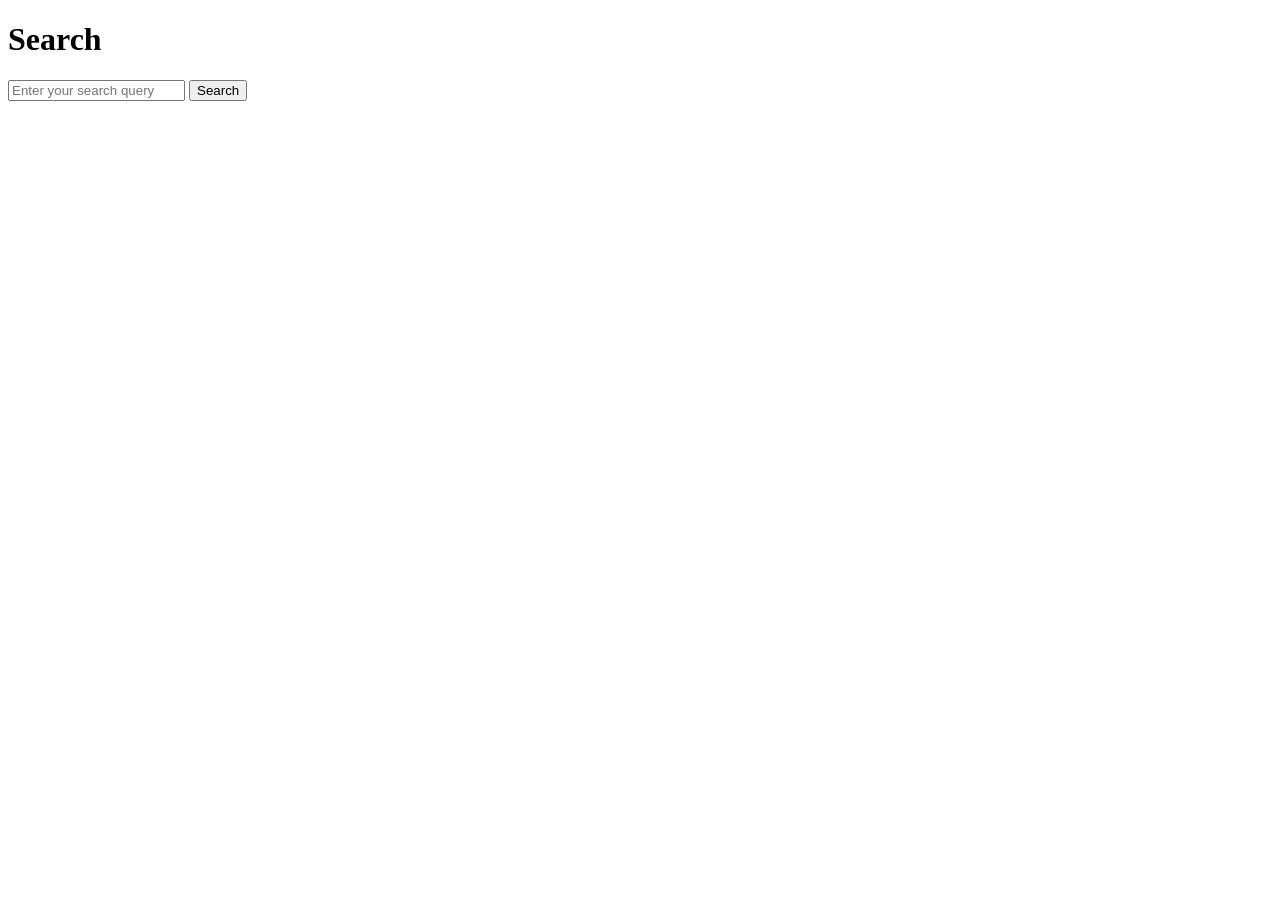
==== templates/index.html @ 0d4e05d3 "Created app.py removed search.py, storage.py and settins.py. Added HTML files for search page and to" ====
<!DOCTYPE html>
<html lang="en">
<head>
    <meta charset="UTF-8">
    <title>Custom Search Engine</title>
</head>
<body>
    <h1>Search</h1>
    <form action="/search" method="get">
        <input type="text" name="query" placeholder="Enter your search query">
        <button type="submit">Search</button>
    </form>
</body>
</html>
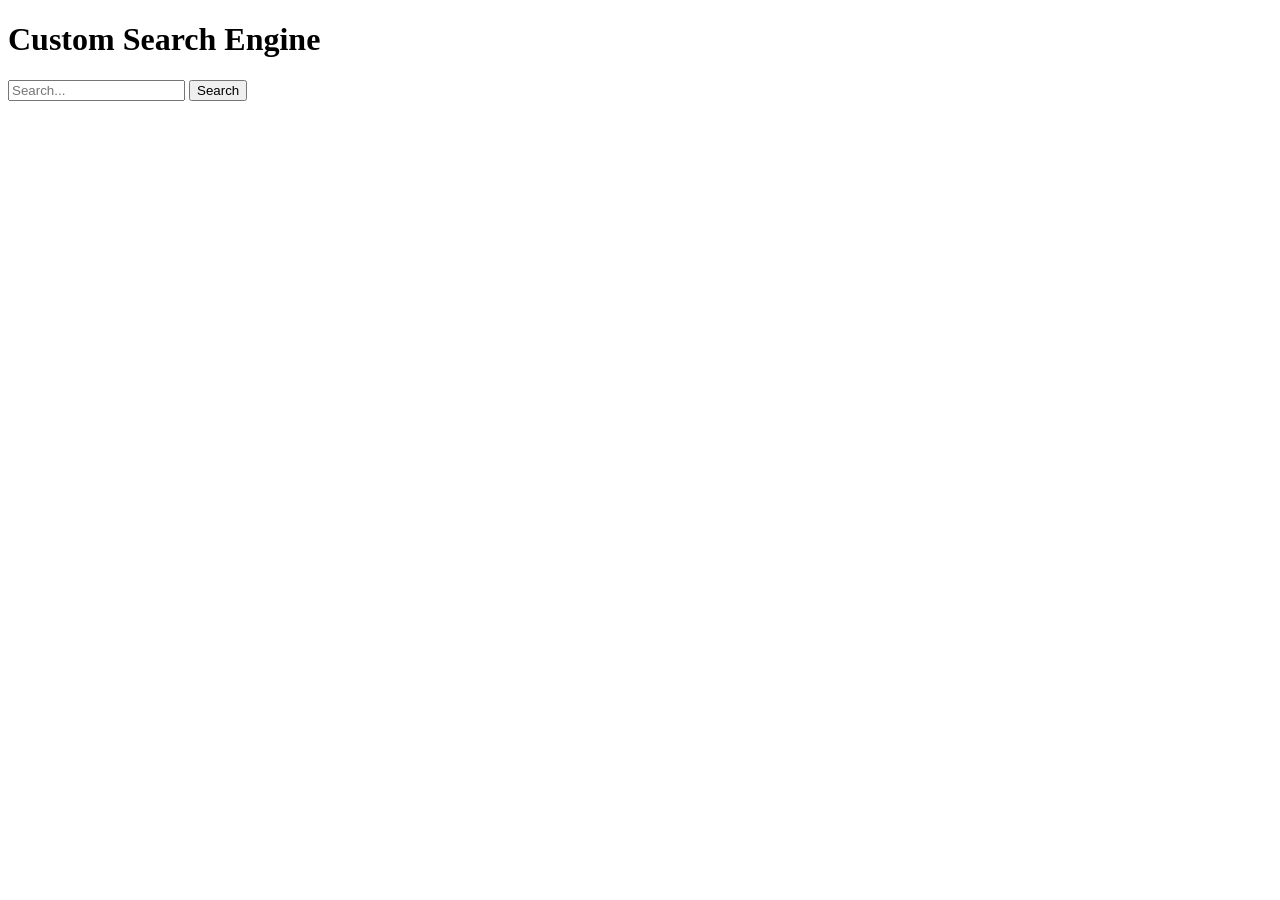
==== commit 86d66c03: "Added the html file for the search" ====
--- a/templates/index.html
+++ b/templates/index.html
@@ -2,12 +2,13 @@
 <html lang="en">
 <head>
     <meta charset="UTF-8">
+    <meta name="viewport" content="width=device-width, initial-scale=1.0">
     <title>Custom Search Engine</title>
 </head>
 <body>
-    <h1>Search</h1>
+    <h1>Custom Search Engine</h1>
     <form action="/search" method="get">
-        <input type="text" name="query" placeholder="Enter your search query">
+        <input type="text" name="query" placeholder="Search..." required>
         <button type="submit">Search</button>
     </form>
 </body>
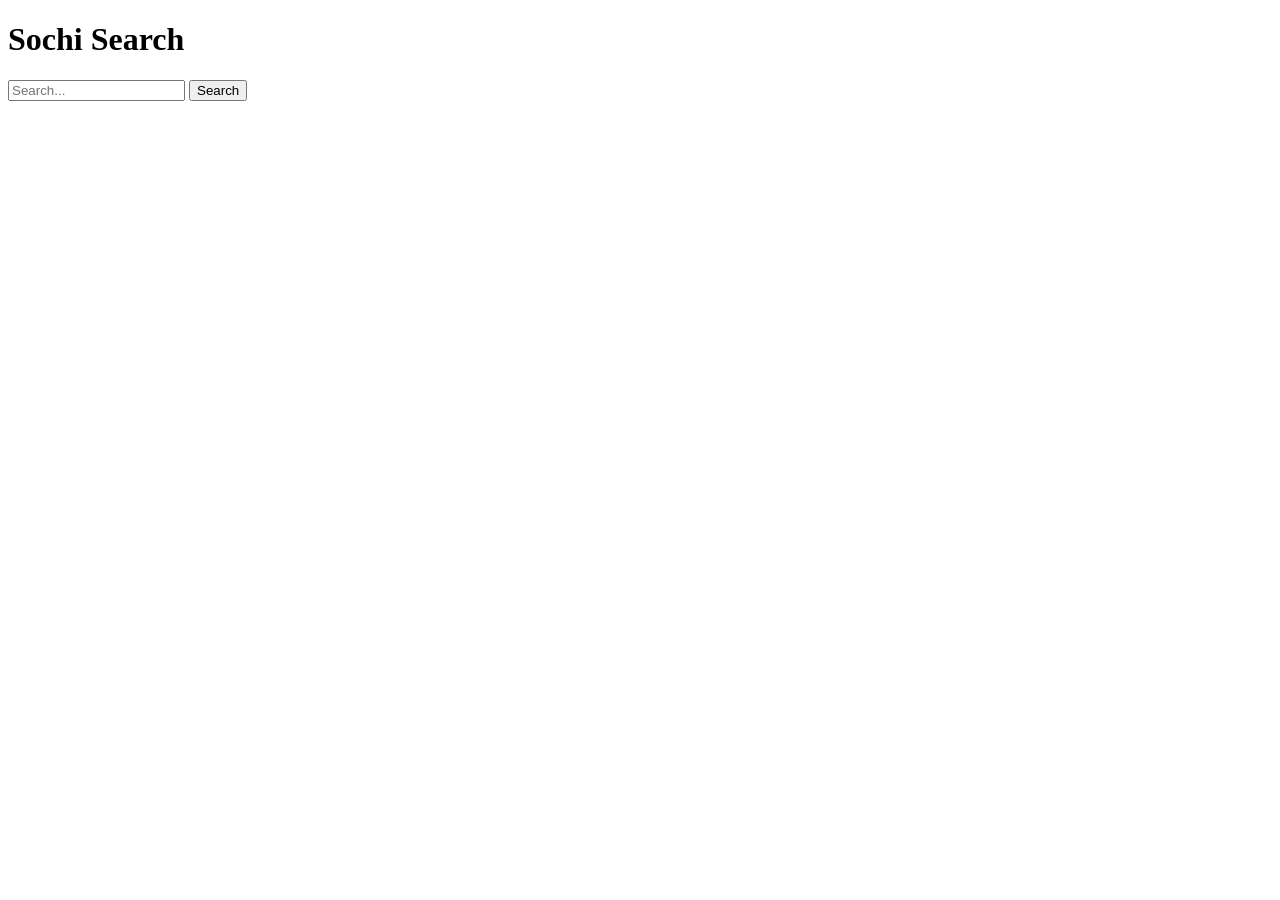
==== commit 13dfd453: "No changes" ====
--- a/templates/index.html
+++ b/templates/index.html
@@ -3,10 +3,11 @@
 <head>
     <meta charset="UTF-8">
     <meta name="viewport" content="width=device-width, initial-scale=1.0">
-    <title>Custom Search Engine</title>
+    <title>Sochi Search</title>
+    <link rel="stylesheet" href="">
 </head>
 <body>
-    <h1>Custom Search Engine</h1>
+    <h1>Sochi Search</h1>
     <form action="/search" method="get">
         <input type="text" name="query" placeholder="Search..." required>
         <button type="submit">Search</button>
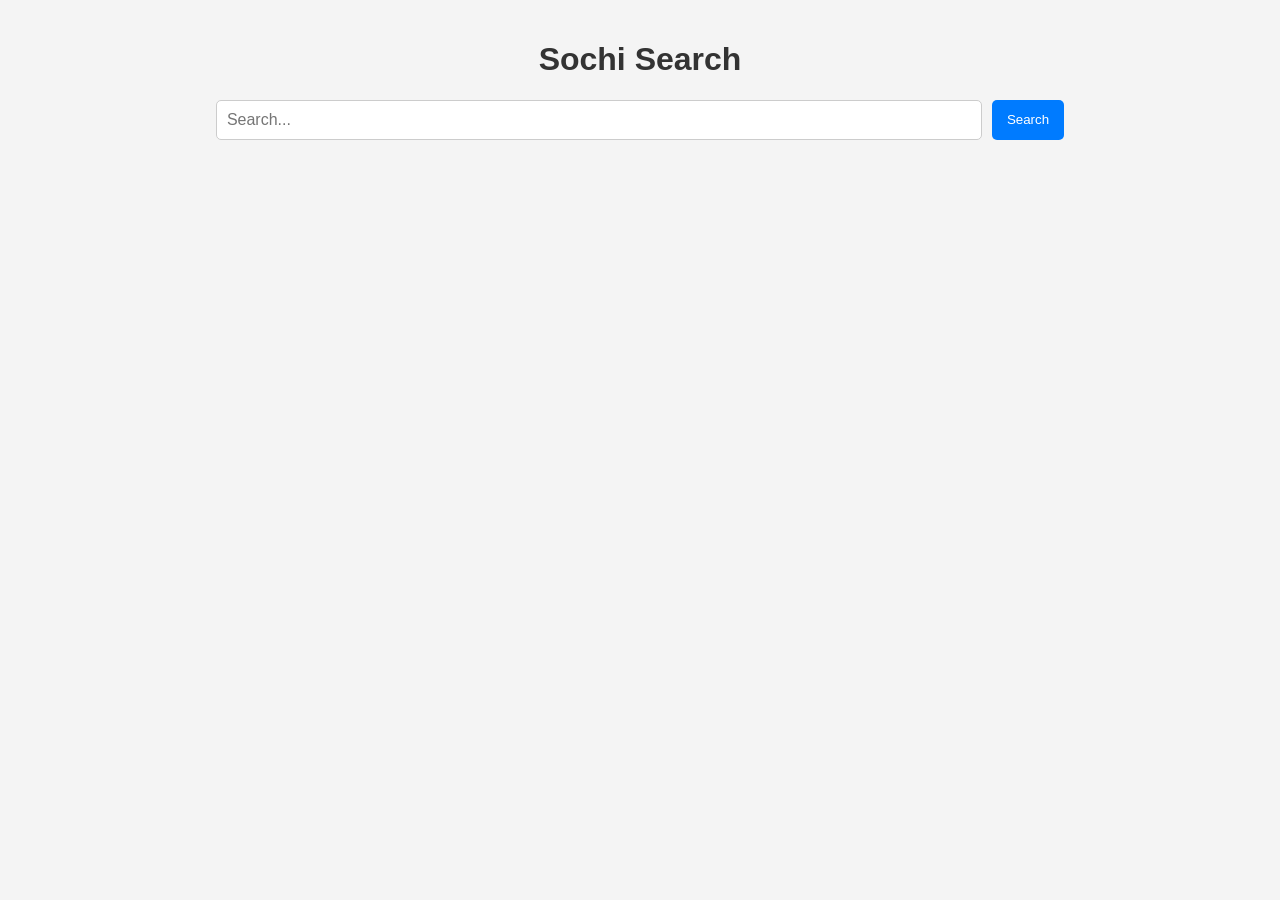
==== commit 4ff8665e: "Linked css file to the search page" ====
--- a/templates/index.html
+++ b/templates/index.html
@@ -4,7 +4,7 @@
     <meta charset="UTF-8">
     <meta name="viewport" content="width=device-width, initial-scale=1.0">
     <title>Sochi Search</title>
-    <link rel="stylesheet" href="">
+    <link rel="stylesheet" href="../static/index.css">
 </head>
 <body>
     <h1>Sochi Search</h1>
--- a/static/index.css
+++ b/static/index.css
@@ -0,0 +1,34 @@
+body {
+    font-family: Arial, sans-serif;
+    background-color: #f4f4f4;
+    margin: 0;
+    padding: 20px;
+}
+h1 {
+    text-align: center;
+    color: #333;
+}
+form {
+    display: flex;
+    justify-content: center;
+    margin-bottom: 20px;
+}
+input[type="text"] {
+    width: 60%;
+    padding: 10px;
+    border: 1px solid #ccc;
+    border-radius: 5px;
+    font-size: 16px;
+}
+button {
+    padding: 10px 15px;
+    border: none;
+    border-radius: 5px;
+    background-color: #007bff;
+    color: white;
+    cursor: pointer;
+    margin-left: 10px;
+}
+button:hover {
+    background-color: #0056b3;
+}
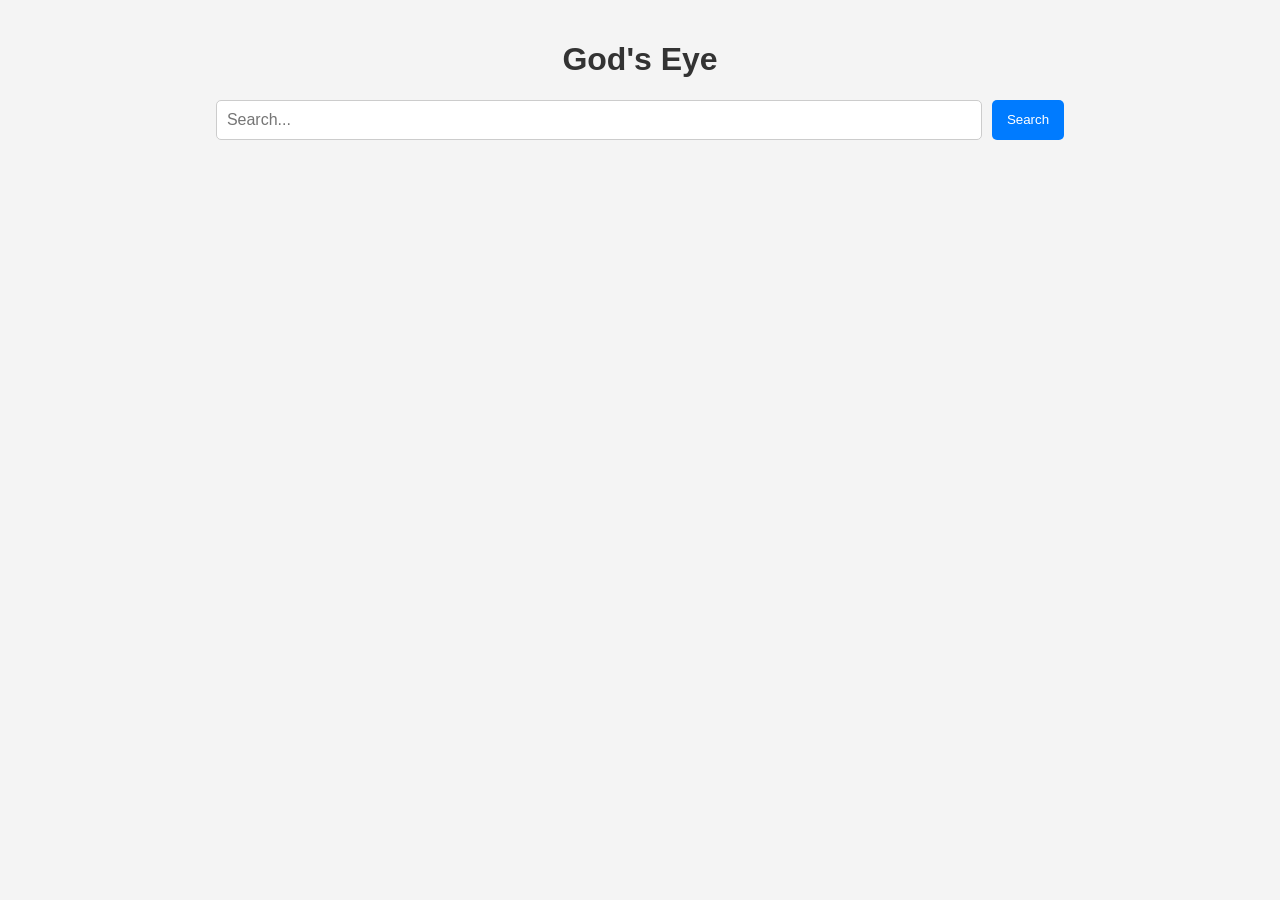
==== commit 2477bbaf: "Added icon for search and rsult pages" ====
--- a/templates/index.html
+++ b/templates/index.html
@@ -3,11 +3,12 @@
 <head>
     <meta charset="UTF-8">
     <meta name="viewport" content="width=device-width, initial-scale=1.0">
-    <title>Sochi Search</title>
+    <title>God's Eye</title>
     <link rel="stylesheet" href="../static/index.css">
+    <link rel="shortcut icon" href="../static/icon.ico" type="image/x-icon">
 </head>
 <body>
-    <h1>Sochi Search</h1>
+    <h1>God's Eye</h1>
     <form action="/search" method="get">
         <input type="text" name="query" placeholder="Search..." required>
         <button type="submit">Search</button>
